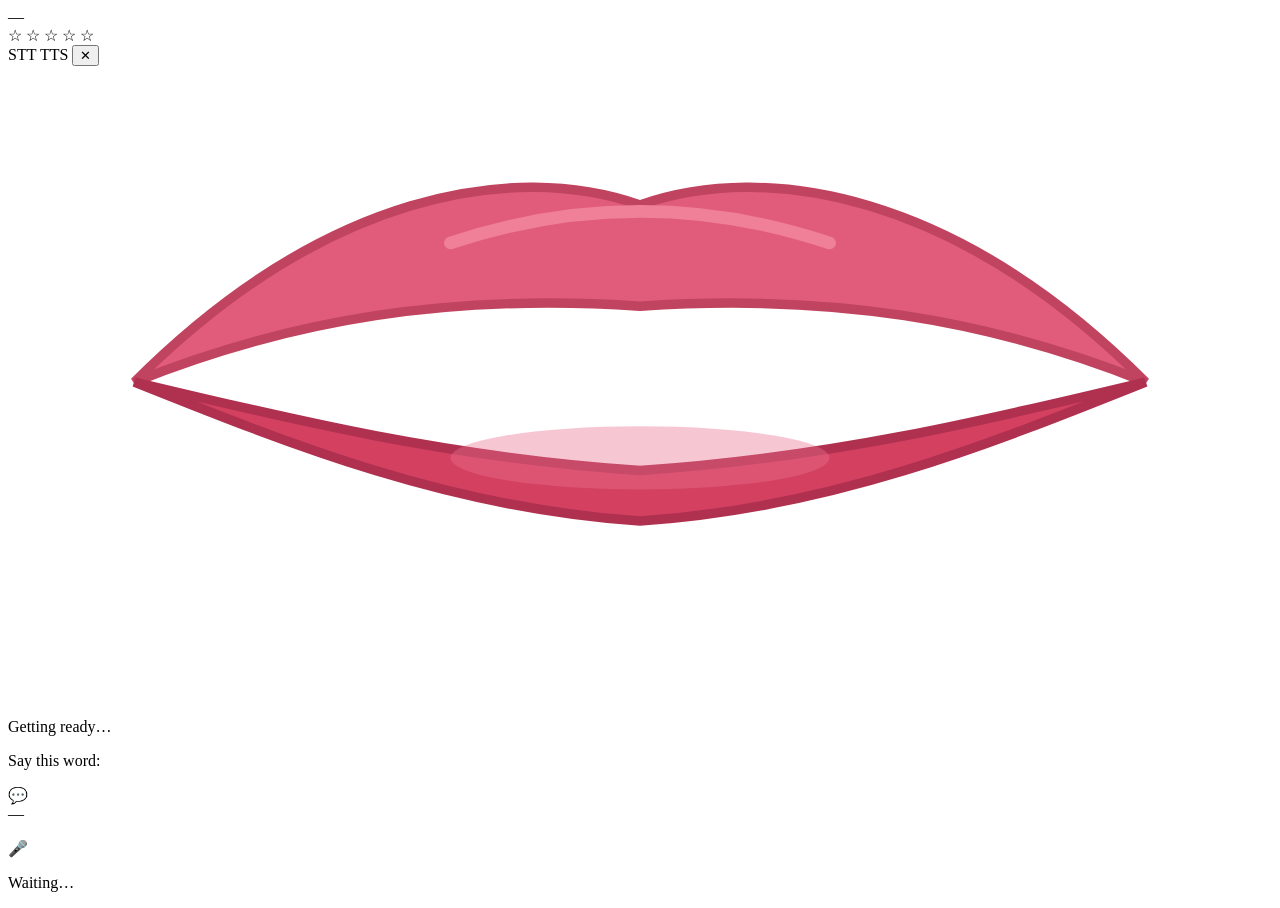
==== app/static/session.html @ cd6c9a69 "Restructure pages: welcome → session → therapy split Routes:   / (welcome.html)  — voice wizard: col" ====
<!DOCTYPE html>
<html lang="en">
<head>
  <meta charset="UTF-8" />
  <meta name="viewport" content="width=device-width, initial-scale=1.0, user-scalable=no, viewport-fit=cover" />
  <meta name="apple-mobile-web-app-capable" content="yes" />
  <meta name="apple-mobile-web-app-status-bar-style" content="black-translucent" />
  <meta name="theme-color" content="#0d9488" />
  <title>TalkBuddy — Let's Practice!</title>
  <link rel="stylesheet" href="/static/therapy.css" />
</head>
<body>

<div id="child-mode" class="mode-screen">
  <div id="session-screen" class="session-screen">

    <!-- Header -->
    <header class="session-header" role="banner">
      <div class="header-left">
        <span class="child-name-badge" id="session-child-name" aria-live="polite">—</span>
      </div>
      <div class="header-center" aria-label="Reward stars">
        <div class="stars-display" id="stars-display" role="img" aria-label="0 of 5 stars earned">
          <span class="star" aria-hidden="true">☆</span>
          <span class="star" aria-hidden="true">☆</span>
          <span class="star" aria-hidden="true">☆</span>
          <span class="star" aria-hidden="true">☆</span>
          <span class="star" aria-hidden="true">☆</span>
        </div>
      </div>
      <div class="header-right">
        <span class="provider-badge mock" id="stt-badge" title="Speech-to-text">STT</span>
        <span class="provider-badge mock" id="tts-badge" title="Text-to-speech">TTS</span>
        <button class="icon-btn" id="end-session-btn" title="End session" aria-label="End session">
          <span aria-hidden="true">✕</span>
        </button>
      </div>
    </header>

    <!-- Practice arena -->
    <main class="practice-arena" role="main">

      <div class="mascot-column">
        <div class="mascot lips-mascot idle" id="mascot" role="img" aria-label="TalkBuddy mascot">
          <svg viewBox="0 0 200 100" xmlns="http://www.w3.org/2000/svg">
            <path class="lip-upper-sess"
              d="M 20 50 C 50 20, 80 15, 100 22 C 120 15, 150 20, 180 50
                 C 155 40, 130 36, 100 38 C 70 36, 45 40, 20 50 Z"
              fill="#e05c7a" stroke="#c0445f" stroke-width="1.5"/>
            <path d="M 70 28 Q 100 18 130 28" fill="none" stroke="#f08098" stroke-width="2" stroke-linecap="round"/>
            <path class="lip-lower-sess"
              d="M 20 50 C 45 60, 70 70, 100 72 C 130 70, 155 60, 180 50
                 C 155 56, 130 62, 100 64 C 70 62, 45 56, 20 50 Z"
              fill="#d44060" stroke="#b03050" stroke-width="1.5"/>
            <ellipse cx="100" cy="62" rx="30" ry="5" fill="#e87090" opacity="0.4"/>
          </svg>
        </div>

        <div class="mascot-bubble" id="mascot-bubble" hidden aria-live="polite" aria-atomic="true">
          <p id="mascot-bubble-text"></p>
        </div>

        <p class="mascot-status" id="mascot-status" aria-live="polite">Getting ready…</p>
      </div>

      <div class="target-column">
        <p class="prompt-label" id="prompt-label">Say this word:</p>

        <div class="target-card" id="target-card" aria-label="Practice target">
          <div class="target-icon" id="target-icon" aria-hidden="true">💬</div>
          <div class="target-word" id="target-word" aria-live="polite">—</div>
        </div>

        <p class="target-cue" id="target-cue" aria-live="polite"></p>

        <div class="mic-area" aria-label="Microphone status">
          <div class="mic-ring idle" id="mic-ring" aria-hidden="true">
            <span class="mic-icon">🎤</span>
          </div>
          <p class="mic-label" id="mic-label" aria-live="assertive">Waiting…</p>
        </div>

        <div class="interim-display" id="interim-display" aria-live="polite" aria-atomic="false"></div>
      </div>
    </main>

    <!-- Celebration overlay -->
    <div class="overlay" id="celebration-overlay" hidden role="alertdialog" aria-label="Great job!">
      <div class="overlay-content">
        <div class="overlay-emoji" id="celebration-emoji" aria-hidden="true">🌟</div>
        <p class="overlay-title" id="celebration-title">Great job!</p>
        <p class="overlay-sub" id="celebration-sub"></p>
      </div>
    </div>

    <!-- Help overlay -->
    <div class="overlay" id="help-overlay" hidden role="alertdialog" aria-label="Help needed">
      <div class="overlay-content">
        <div class="overlay-emoji" aria-hidden="true">🤝</div>
        <p class="overlay-title">A grown-up will help now.</p>
        <p class="overlay-sub" id="help-message"></p>
        <button class="overlay-btn" id="dismiss-help-btn">OK</button>
      </div>
    </div>

    <!-- Completed overlay -->
    <div class="overlay" id="completed-overlay" hidden role="alertdialog" aria-label="Session complete">
      <div class="overlay-content">
        <div class="overlay-emoji" aria-hidden="true">🏆</div>
        <p class="overlay-title">Session done!</p>
        <p class="overlay-sub" id="completed-sub"></p>
        <button class="overlay-btn" id="start-over-btn">Practice Again</button>
      </div>
    </div>

  </div>
</div>

<script src="/static/session.js" defer></script>
</body>
</html>
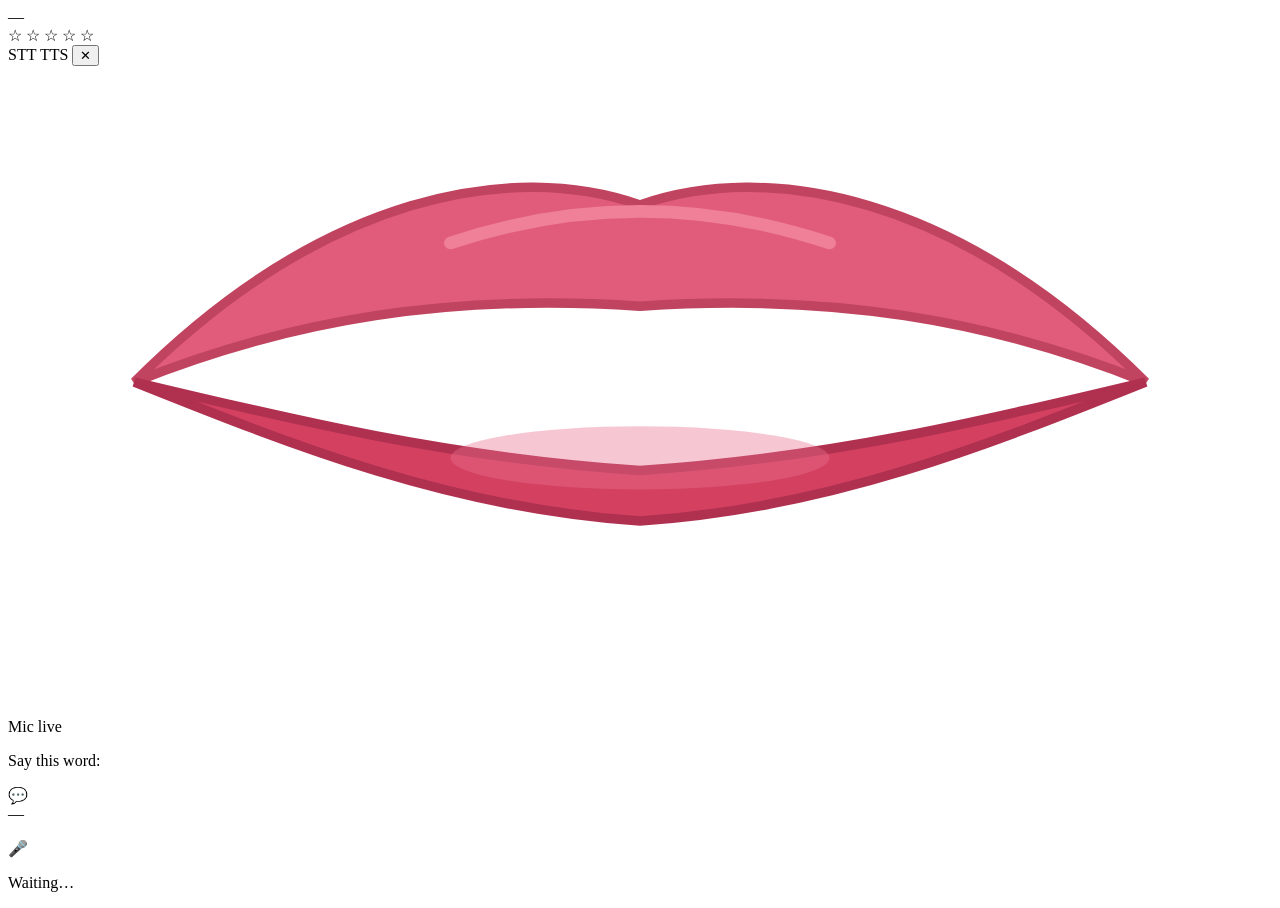
==== commit 10c31f0f: "Refactor audio runtime and shared mic manager" ====
--- a/app/static/session.html
+++ b/app/static/session.html
@@ -60,7 +60,7 @@
           <p id="mascot-bubble-text"></p>
         </div>
 
-        <p class="mascot-status" id="mascot-status" aria-live="polite">Getting ready…</p>
+        <p class="mascot-status" id="mascot-status" aria-live="polite">Mic live</p>
       </div>
 
       <div class="target-column">
@@ -85,7 +85,7 @@
     </main>
 
     <!-- Celebration overlay -->
-    <div class="overlay" id="celebration-overlay" hidden role="alertdialog" aria-label="Great job!">
+    <div class="overlay" id="celebration-overlay" hidden style="display:none" role="alertdialog" aria-label="Great job!">
       <div class="overlay-content">
         <div class="overlay-emoji" id="celebration-emoji" aria-hidden="true">🌟</div>
         <p class="overlay-title" id="celebration-title">Great job!</p>
@@ -94,7 +94,7 @@
     </div>
 
     <!-- Help overlay -->
-    <div class="overlay" id="help-overlay" hidden role="alertdialog" aria-label="Help needed">
+    <div class="overlay" id="help-overlay" hidden style="display:none" role="alertdialog" aria-label="Help needed">
       <div class="overlay-content">
         <div class="overlay-emoji" aria-hidden="true">🤝</div>
         <p class="overlay-title">A grown-up will help now.</p>
@@ -104,7 +104,7 @@
     </div>
 
     <!-- Completed overlay -->
-    <div class="overlay" id="completed-overlay" hidden role="alertdialog" aria-label="Session complete">
+    <div class="overlay" id="completed-overlay" hidden style="display:none" role="alertdialog" aria-label="Session complete">
       <div class="overlay-content">
         <div class="overlay-emoji" aria-hidden="true">🏆</div>
         <p class="overlay-title">Session done!</p>
@@ -116,6 +116,8 @@
   </div>
 </div>
 
+<script src="/static/mic-manager.js" defer></script>
 <script src="/static/session.js" defer></script>
 </body>
 </html>
+
